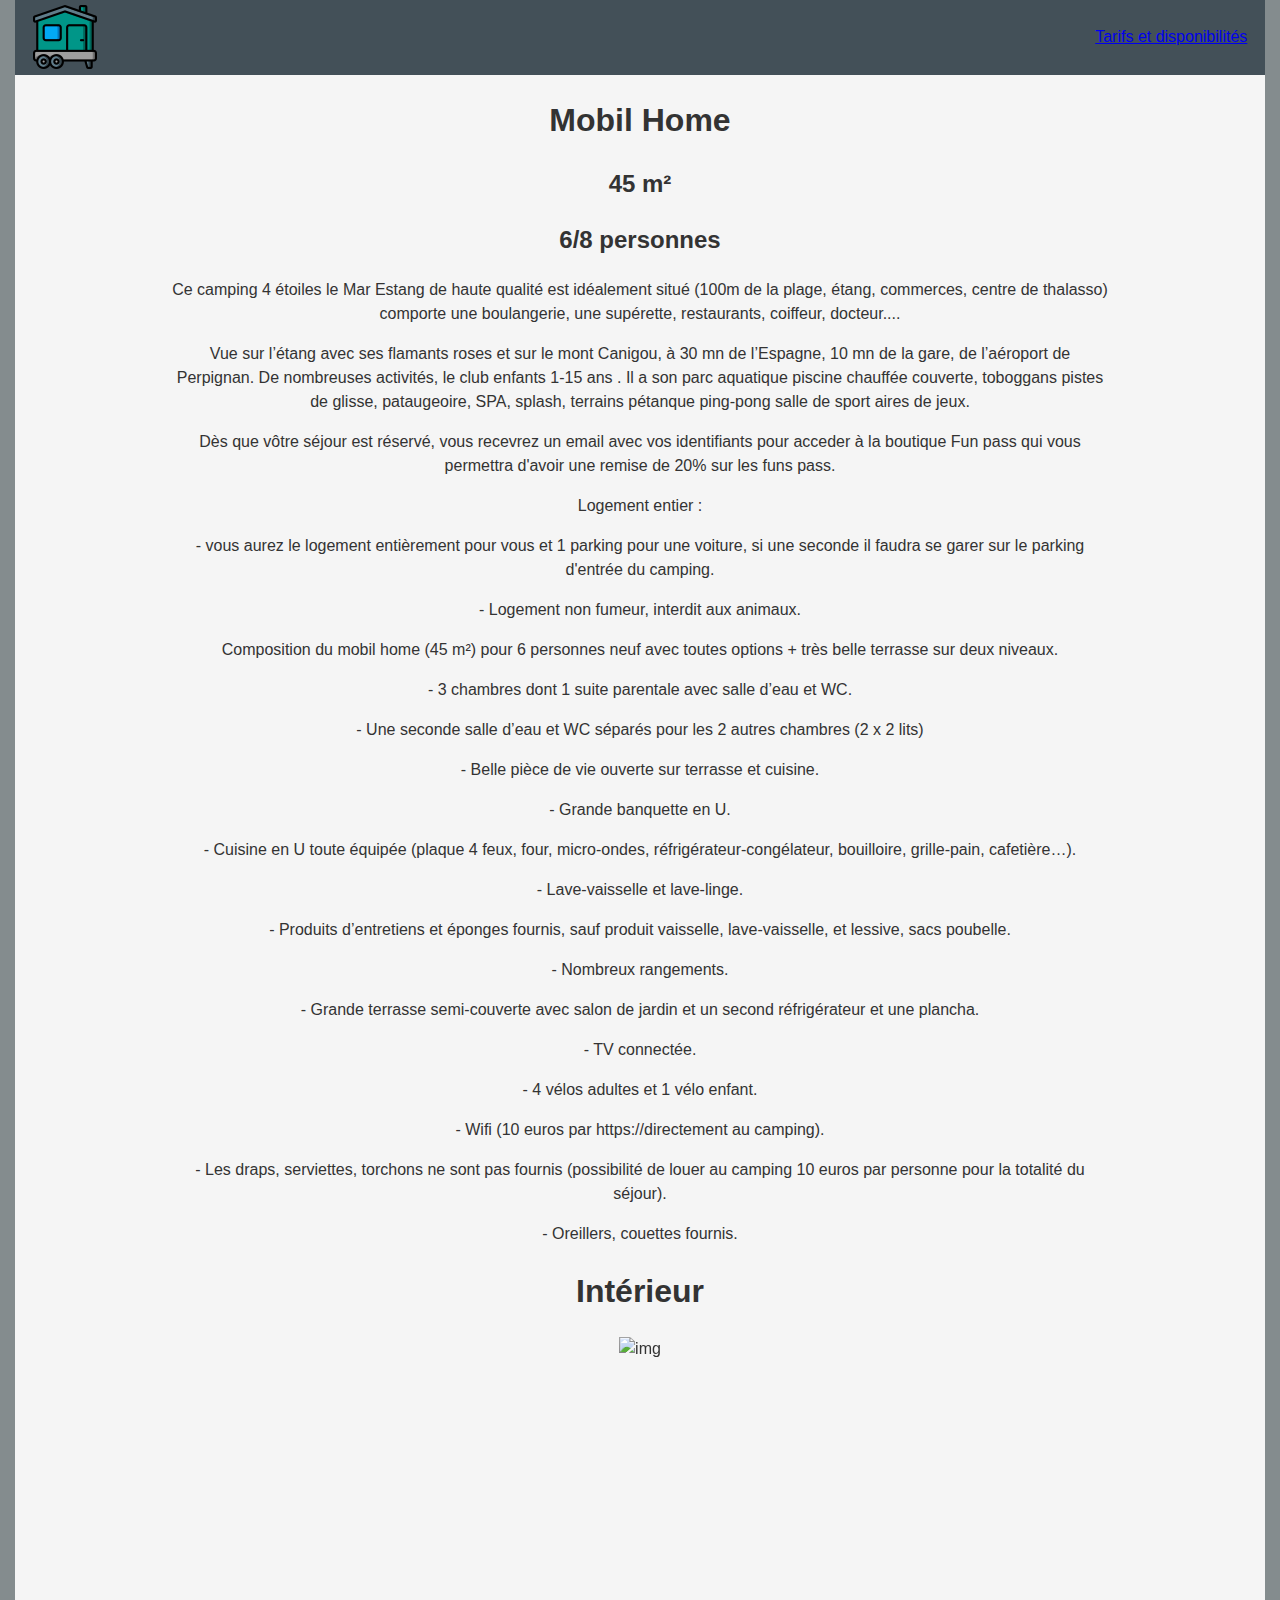
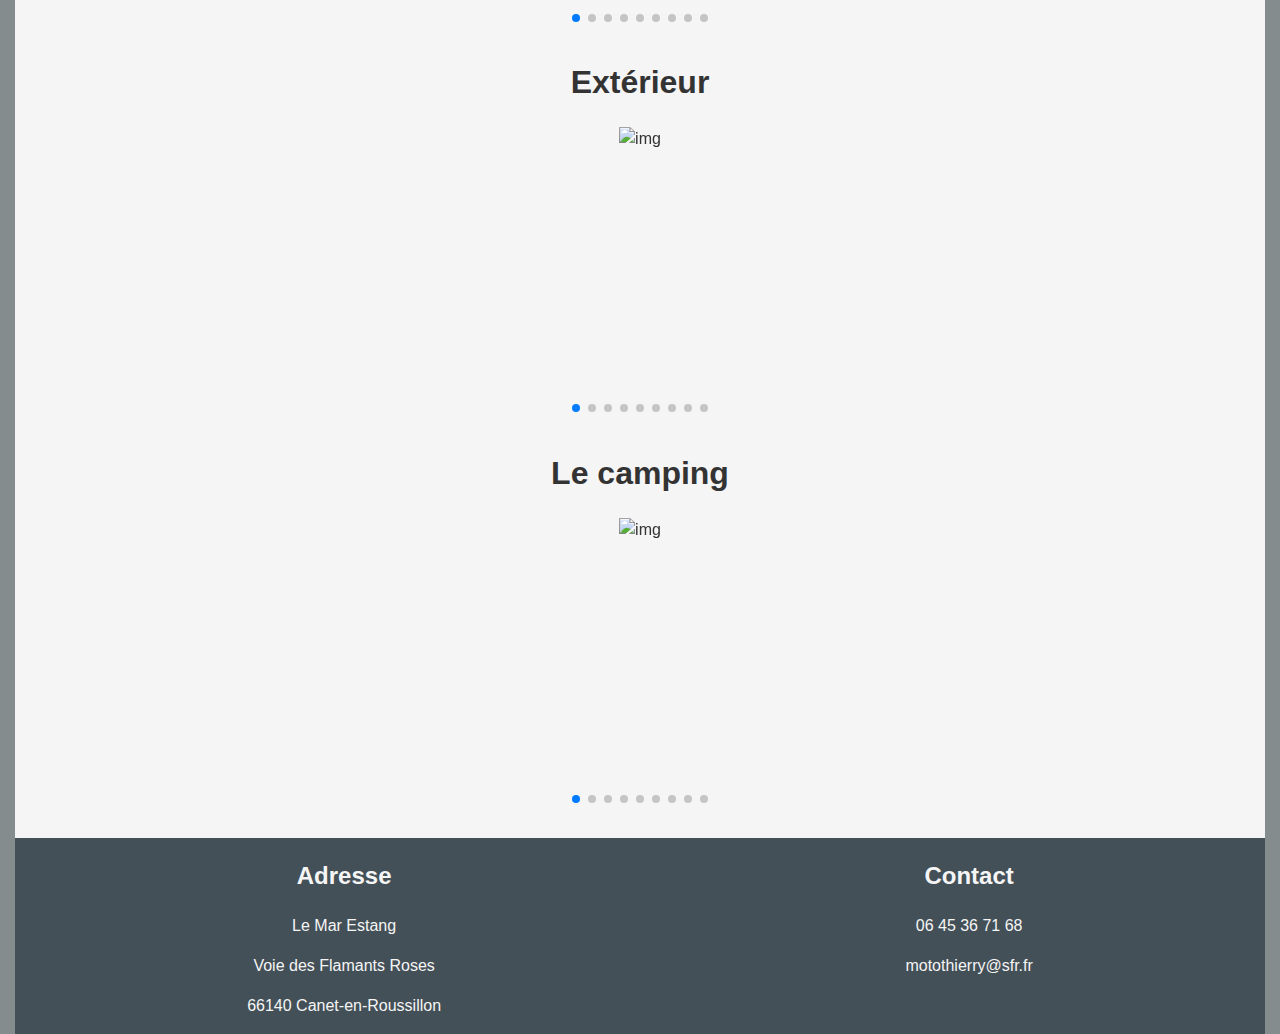
==== index.html @ 720b1f9e "first commit" ====
<!doctype html>
<html lang="fr">

<head>
  <meta charset="utf-8">
  <title>Mobil Home</title>

  <link rel="stylesheet" href="css/main.css">
  <link rel="stylesheet" href="css/index.css">
  <link rel="stylesheet" href="https://cdn.jsdelivr.net/npm/swiper@9/swiper-bundle.min.css"/>

  <script src="js/main.js" defer></script>
</head>

<body>
<header>
  <div class="navBar">
    <div class="icon">
      <img src="img/mobil_home.png" alt="Logo de mobil home">
    </div>
    <div class="nav">
      <a href="tarifs.html">Tarifs et disponibilités</a>
    </div>
  </div>
</header>


  <h1>Mobil Home</h1>
  <h2>45 m²</h2>
  <h2>6/8 personnes</h2>
  <div class="text-content">
    <p>Ce camping 4 étoiles le Mar Estang de haute qualité est idéalement situé (100m de la plage, étang, commerces, centre de thalasso) comporte une boulangerie, une supérette, restaurants, coiffeur, docteur....</p>

    <p>Vue sur l’étang avec ses flamants roses et sur le mont Canigou, à 30 mn de l’Espagne, 10 mn de la gare, de l’aéroport de Perpignan.

      De nombreuses activités, le club enfants 1-15 ans .

      Il a son parc aquatique piscine chauffée couverte, toboggans pistes de glisse, pataugeoire, SPA, splash, terrains pétanque ping-pong salle de sport aires de jeux.</p>



    <p>Dès que vôtre séjour est réservé, vous recevrez un email avec vos identifiants pour acceder à la boutique Fun pass qui vous permettra d'avoir une remise de 20% sur les funs pass.</p>



    <p>Logement entier : </p>

    <p>- vous aurez le logement entièrement pour vous et 1 parking pour une voiture, si une seconde il faudra se garer sur le parking d'entrée du camping.</p>

    <p>- Logement non fumeur, interdit aux animaux.</p>



    <p>Composition du mobil home (45 m²) pour 6 personnes neuf avec toutes options + très belle terrasse sur deux niveaux.</p>



    <p>- 3 chambres dont 1 suite parentale avec salle d’eau et WC.</p>

    <p>- Une seconde salle d’eau et WC séparés pour les 2 autres chambres (2 x 2 lits)</p>

    <p>- Belle pièce de vie ouverte sur terrasse et cuisine.</p>

    <p>- Grande banquette en U.</p>

    <p>- Cuisine en U toute équipée (plaque 4 feux, four, micro-ondes, réfrigérateur-congélateur, bouilloire, grille-pain, cafetière…).</p>

    <p>- Lave-vaisselle et lave-linge.</p>

    <p>- Produits d’entretiens et éponges fournis, sauf produit vaisselle, lave-vaisselle, et lessive, sacs poubelle.</p>

    <p>- Nombreux rangements.</p>

    <p>- Grande terrasse semi-couverte avec salon de jardin et un second réfrigérateur et une plancha.</p>

    <p>- TV connectée.</p>

    <p>- 4 vélos adultes et 1 vélo enfant.</p>

    <p>- Wifi (10 euros par https://directement au camping).</p>

    <p>- Les draps, serviettes, torchons ne sont pas fournis (possibilité de louer au camping 10 euros par personne pour la totalité du séjour).</p>

    <p>- Oreillers, couettes fournis.</p>
  </div>


  <h1>Intérieur</h1>

  <div class="swiper mySwiper">
    <div class="swiper-wrapper">
      <div class="swiper-slide"><img src="https://picsum.photos/200/300" alt="img"></div>
      <div class="swiper-slide"><img src="https://picsum.photos/200/300" alt="img"></div>
      <div class="swiper-slide">Slide 3</div>
      <div class="swiper-slide">Slide 4</div>
      <div class="swiper-slide">Slide 5</div>
      <div class="swiper-slide">Slide 6</div>
      <div class="swiper-slide">Slide 7</div>
      <div class="swiper-slide">Slide 8</div>
      <div class="swiper-slide">Slide 9</div>
    </div>
    <div class="swiper-pagination"></div>
  </div>

  <h1>Extérieur</h1>

  <div class="swiper mySwiper">
    <div class="swiper-wrapper">
      <div class="swiper-slide"><img src="https://picsum.photos/200/300" alt="img"></div>
      <div class="swiper-slide"><img src="https://picsum.photos/200/300" alt="img"></div>
      <div class="swiper-slide">Slide 3</div>
      <div class="swiper-slide">Slide 4</div>
      <div class="swiper-slide">Slide 5</div>
      <div class="swiper-slide">Slide 6</div>
      <div class="swiper-slide">Slide 7</div>
      <div class="swiper-slide">Slide 8</div>
      <div class="swiper-slide">Slide 9</div>
    </div>
    <div class="swiper-pagination"></div>
  </div>

  <h1>Le camping</h1>

  <div class="swiper mySwiper">
    <div class="swiper-wrapper">
      <div class="swiper-slide"><img src="https://picsum.photos/200/300" alt="img"></div>
      <div class="swiper-slide"><img src="https://picsum.photos/200/300" alt="img"></div>
      <div class="swiper-slide">Slide 3</div>
      <div class="swiper-slide">Slide 4</div>
      <div class="swiper-slide">Slide 5</div>
      <div class="swiper-slide">Slide 6</div>
      <div class="swiper-slide">Slide 7</div>
      <div class="swiper-slide">Slide 8</div>
      <div class="swiper-slide">Slide 9</div>
    </div>
    <div class="swiper-pagination"></div>
  </div>

  <footer>
    <div>
      <div class="footer-content">
        <div class="footer-content-left">
          <h2>Adresse</h2>
          <p>Le Mar Estang</p>
          <p>Voie des Flamants Roses</p>
          <p> 66140 Canet-en-Roussillon</p>
        </div>
        <div class="footer-content-right">
          <h2>Contact</h2>
          <p>06 45 36 71 68</p>
          <p>motothierry@sfr.fr</p>
        </div>
      </div>
    </div>
  </footer>

<script src="https://cdn.jsdelivr.net/npm/swiper@9/swiper-bundle.min.js"></script>

</body>

</html>
---- css/main.css ----
html{
  text-align: center;
  font-family: 'Open Sans', sans-serif;
  line-height: 1.5;
  color: #333333;
  background-color: #848C8E;
}

nav a {
  text-decoration: none;
  font-size: 1.5em;
}

body{
  width: 1250px;
  background-color: whitesmoke;
  margin: auto;
}

.navBar{
  display: flex;
  background-color: #435058;
  width: 100%;
  height: 75px;
  justify-content: space-between;
}

.icon{
  width: 100px;
  height: 100px;
  margin-top: 5px;
}

.nav{
  width: 15%;
  margin-top: 25px;
}

.swiper {
  width: 600px;
  height: 300px;
}

footer{
  padding-top: 20px;
}

.footer-content{
  color: whitesmoke;
  background-color: #435058;
  display: flex;
  justify-content: space-around;
}
---- css/index.css ----
.text-content{
  width: 75%;
  margin: auto;
}
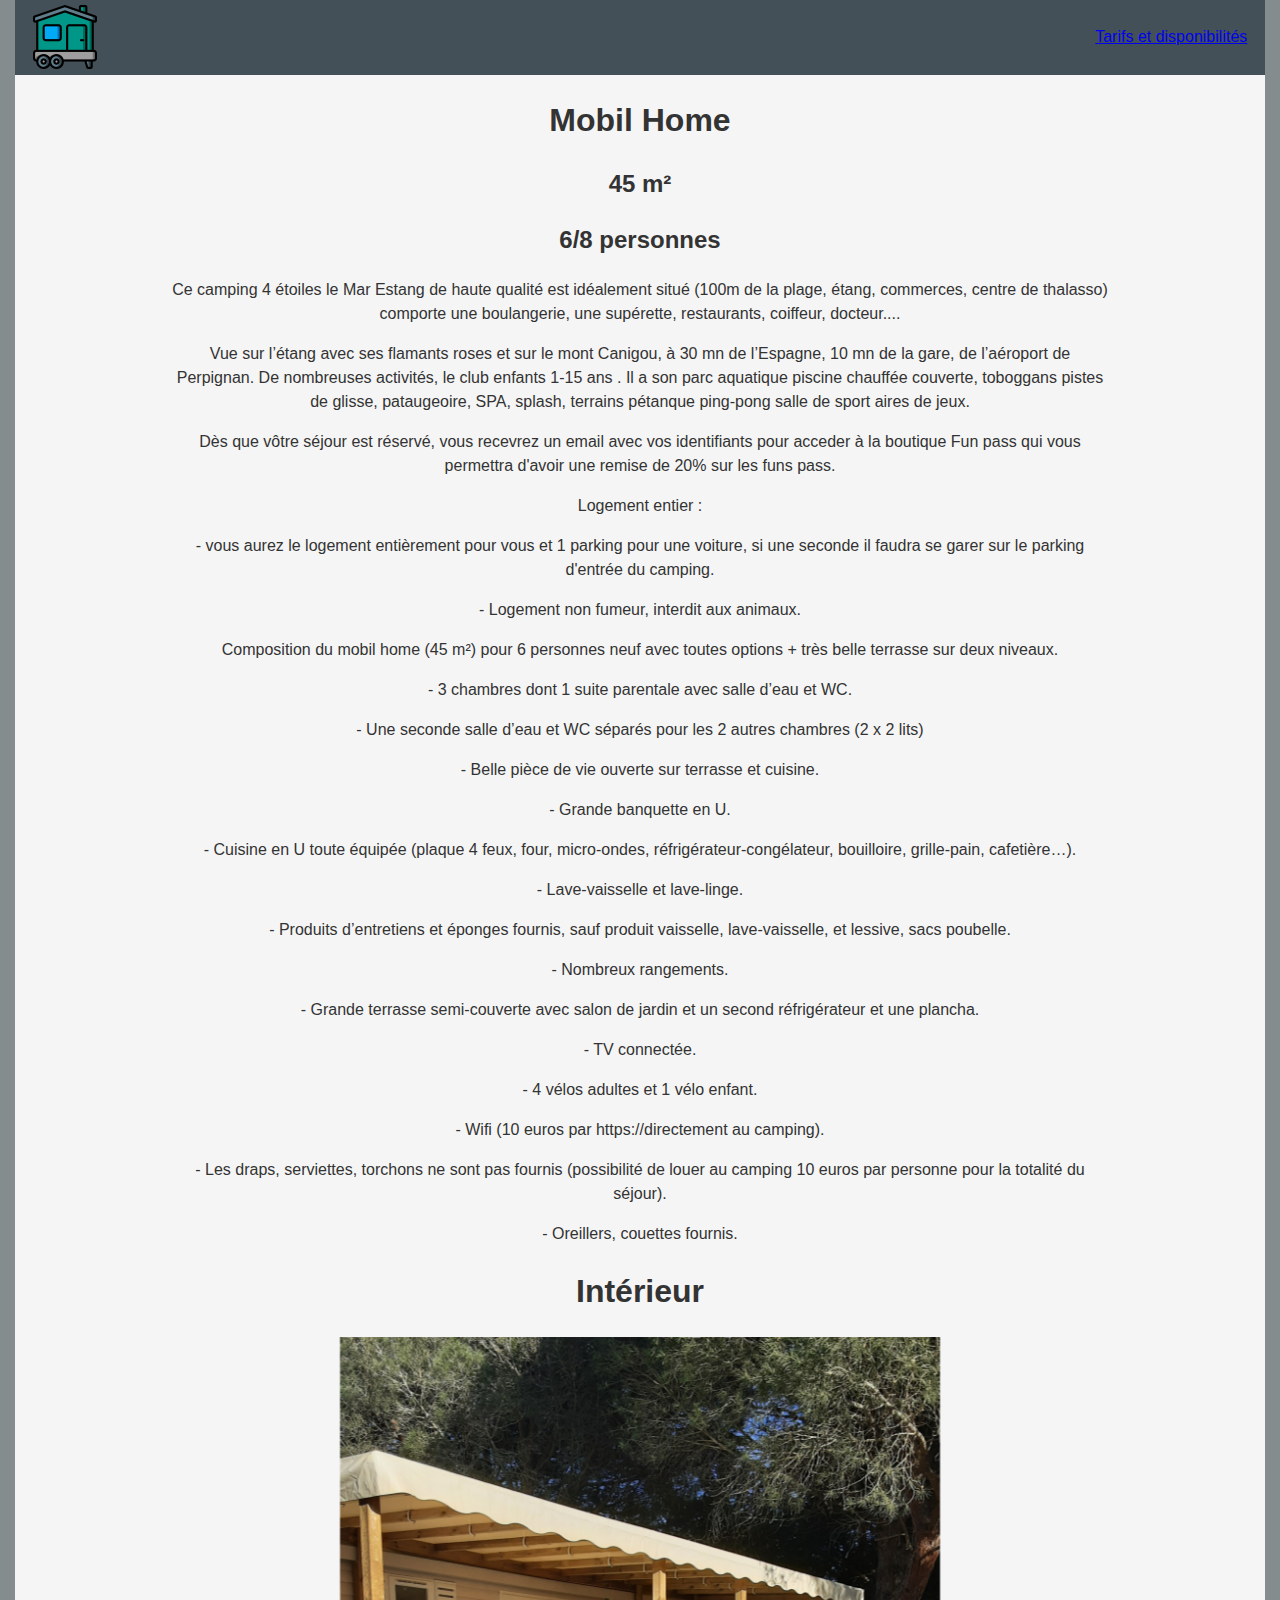
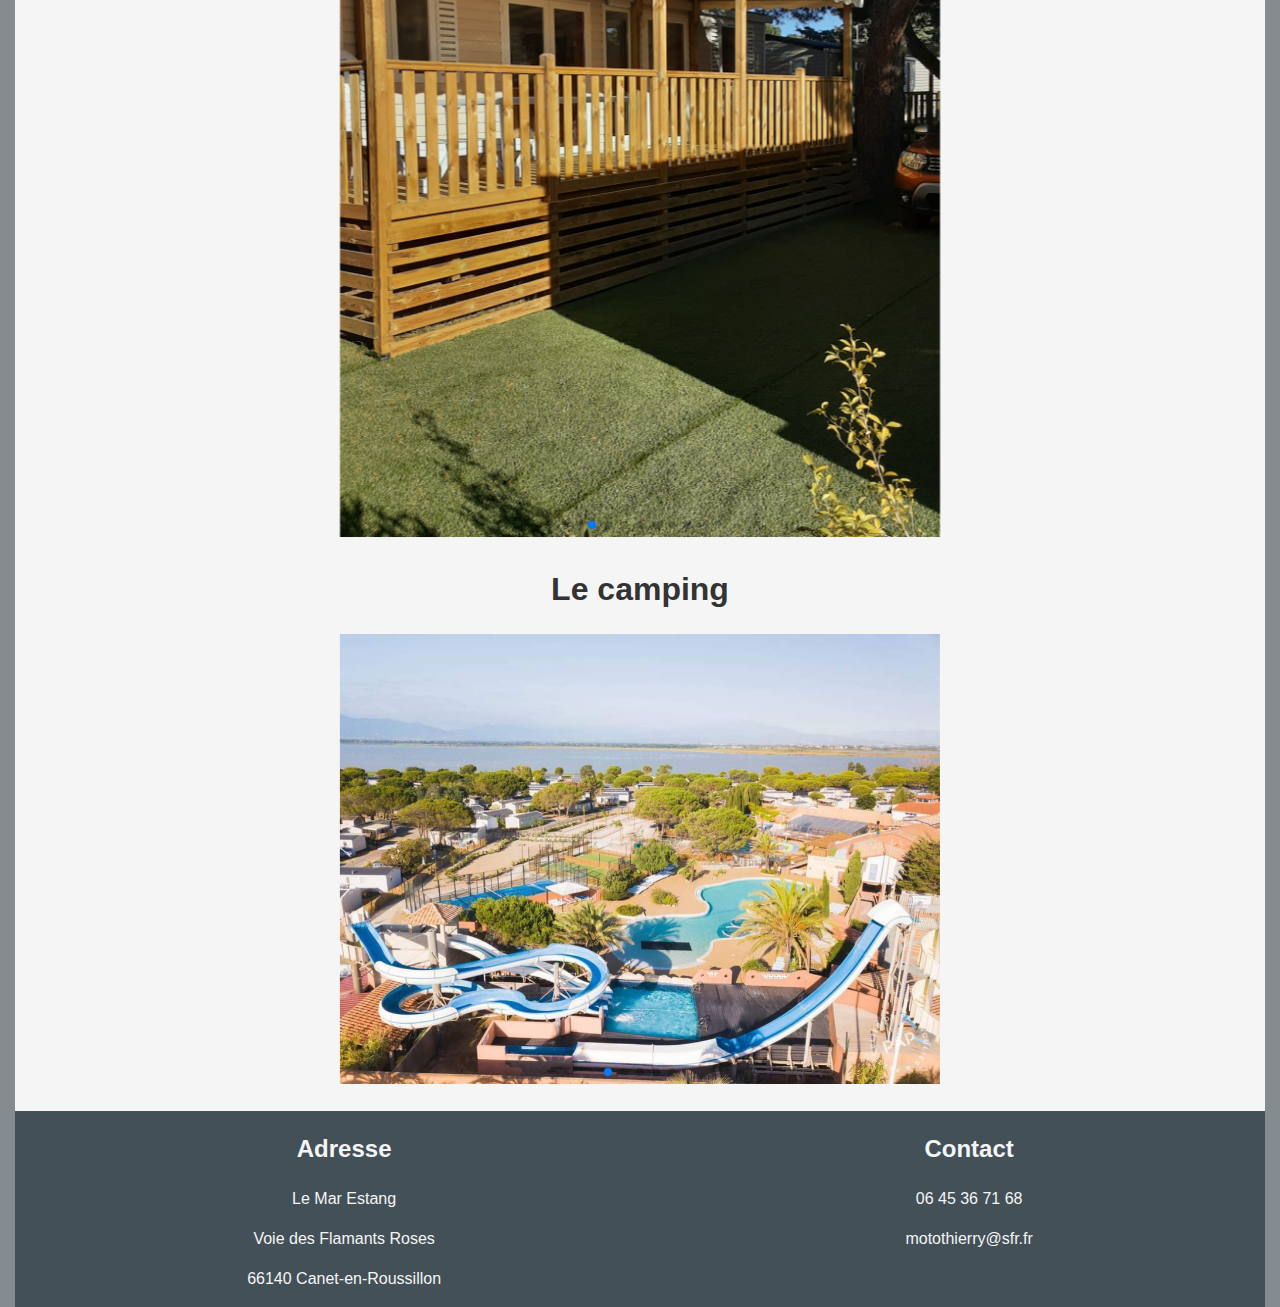
==== commit 4adfaa44: "commit" ====
--- a/index.html
+++ b/index.html
@@ -89,32 +89,13 @@
 
   <div class="swiper mySwiper">
     <div class="swiper-wrapper">
-      <div class="swiper-slide"><img src="https://picsum.photos/200/300" alt="img"></div>
-      <div class="swiper-slide"><img src="https://picsum.photos/200/300" alt="img"></div>
-      <div class="swiper-slide">Slide 3</div>
-      <div class="swiper-slide">Slide 4</div>
-      <div class="swiper-slide">Slide 5</div>
-      <div class="swiper-slide">Slide 6</div>
-      <div class="swiper-slide">Slide 7</div>
-      <div class="swiper-slide">Slide 8</div>
-      <div class="swiper-slide">Slide 9</div>
-    </div>
-    <div class="swiper-pagination"></div>
-  </div>
-
-  <h1>Extérieur</h1>
-
-  <div class="swiper mySwiper">
-    <div class="swiper-wrapper">
-      <div class="swiper-slide"><img src="https://picsum.photos/200/300" alt="img"></div>
-      <div class="swiper-slide"><img src="https://picsum.photos/200/300" alt="img"></div>
-      <div class="swiper-slide">Slide 3</div>
-      <div class="swiper-slide">Slide 4</div>
-      <div class="swiper-slide">Slide 5</div>
-      <div class="swiper-slide">Slide 6</div>
-      <div class="swiper-slide">Slide 7</div>
-      <div class="swiper-slide">Slide 8</div>
-      <div class="swiper-slide">Slide 9</div>
+      <div class="swiper-slide"><img class="img_mobil_home" src="./img/img1.jpg" alt="img"></div>
+      <div class="swiper-slide"><img class="img_mobil_home" src="./img/img2.jpg" alt="img"></div>
+      <div class="swiper-slide"><img class="img_mobil_home" src="./img/img3.jpg" alt="img"></div>
+      <div class="swiper-slide"><img class="img_mobil_home" src="./img/img5.jpg" alt="img"></div>
+      <div class="swiper-slide"><img class="img_mobil_home" src="./img/img6.jpg" alt="img"></div>
+      <div class="swiper-slide"><img class="img_mobil_home" src="./img/img7.jpg" alt="img"></div>
+      <div class="swiper-slide"><img class="img_mobil_home" src="./img/img8.jpg" alt="img"></div>
     </div>
     <div class="swiper-pagination"></div>
   </div>
@@ -123,15 +104,11 @@
 
   <div class="swiper mySwiper">
     <div class="swiper-wrapper">
-      <div class="swiper-slide"><img src="https://picsum.photos/200/300" alt="img"></div>
-      <div class="swiper-slide"><img src="https://picsum.photos/200/300" alt="img"></div>
-      <div class="swiper-slide">Slide 3</div>
-      <div class="swiper-slide">Slide 4</div>
-      <div class="swiper-slide">Slide 5</div>
-      <div class="swiper-slide">Slide 6</div>
-      <div class="swiper-slide">Slide 7</div>
-      <div class="swiper-slide">Slide 8</div>
-      <div class="swiper-slide">Slide 9</div>
+      <div class="swiper-slide"><img class="img_camping" src="./img/img9.jpg" alt="img"></div>
+      <div class="swiper-slide"><img class="img_camping" src="./img/img10.jpg" alt="img"></div>
+      <div class="swiper-slide"><img class="img_camping" src="./img/img11.webp" alt="img"></div>
+      <div class="swiper-slide"><img class="img_camping" src="./img/img12.webp" alt="img"></div>
+      <div class="swiper-slide"><img class="img_camping" src="./img/img13.jpg" alt="img"></div>
     </div>
     <div class="swiper-pagination"></div>
   </div>
--- a/css/main.css
+++ b/css/main.css
@@ -36,11 +36,6 @@
   margin-top: 25px;
 }
 
-.swiper {
-  width: 600px;
-  height: 300px;
-}
-
 footer{
   padding-top: 20px;
 }
--- a/css/index.css
+++ b/css/index.css
@@ -2,3 +2,13 @@
   width: 75%;
   margin: auto;
 }
+
+.img_mobil_home {
+  width: 600px;
+  height: 100%;
+}
+
+.img_camping {
+  width: 600px;
+  height: 100%;
+}
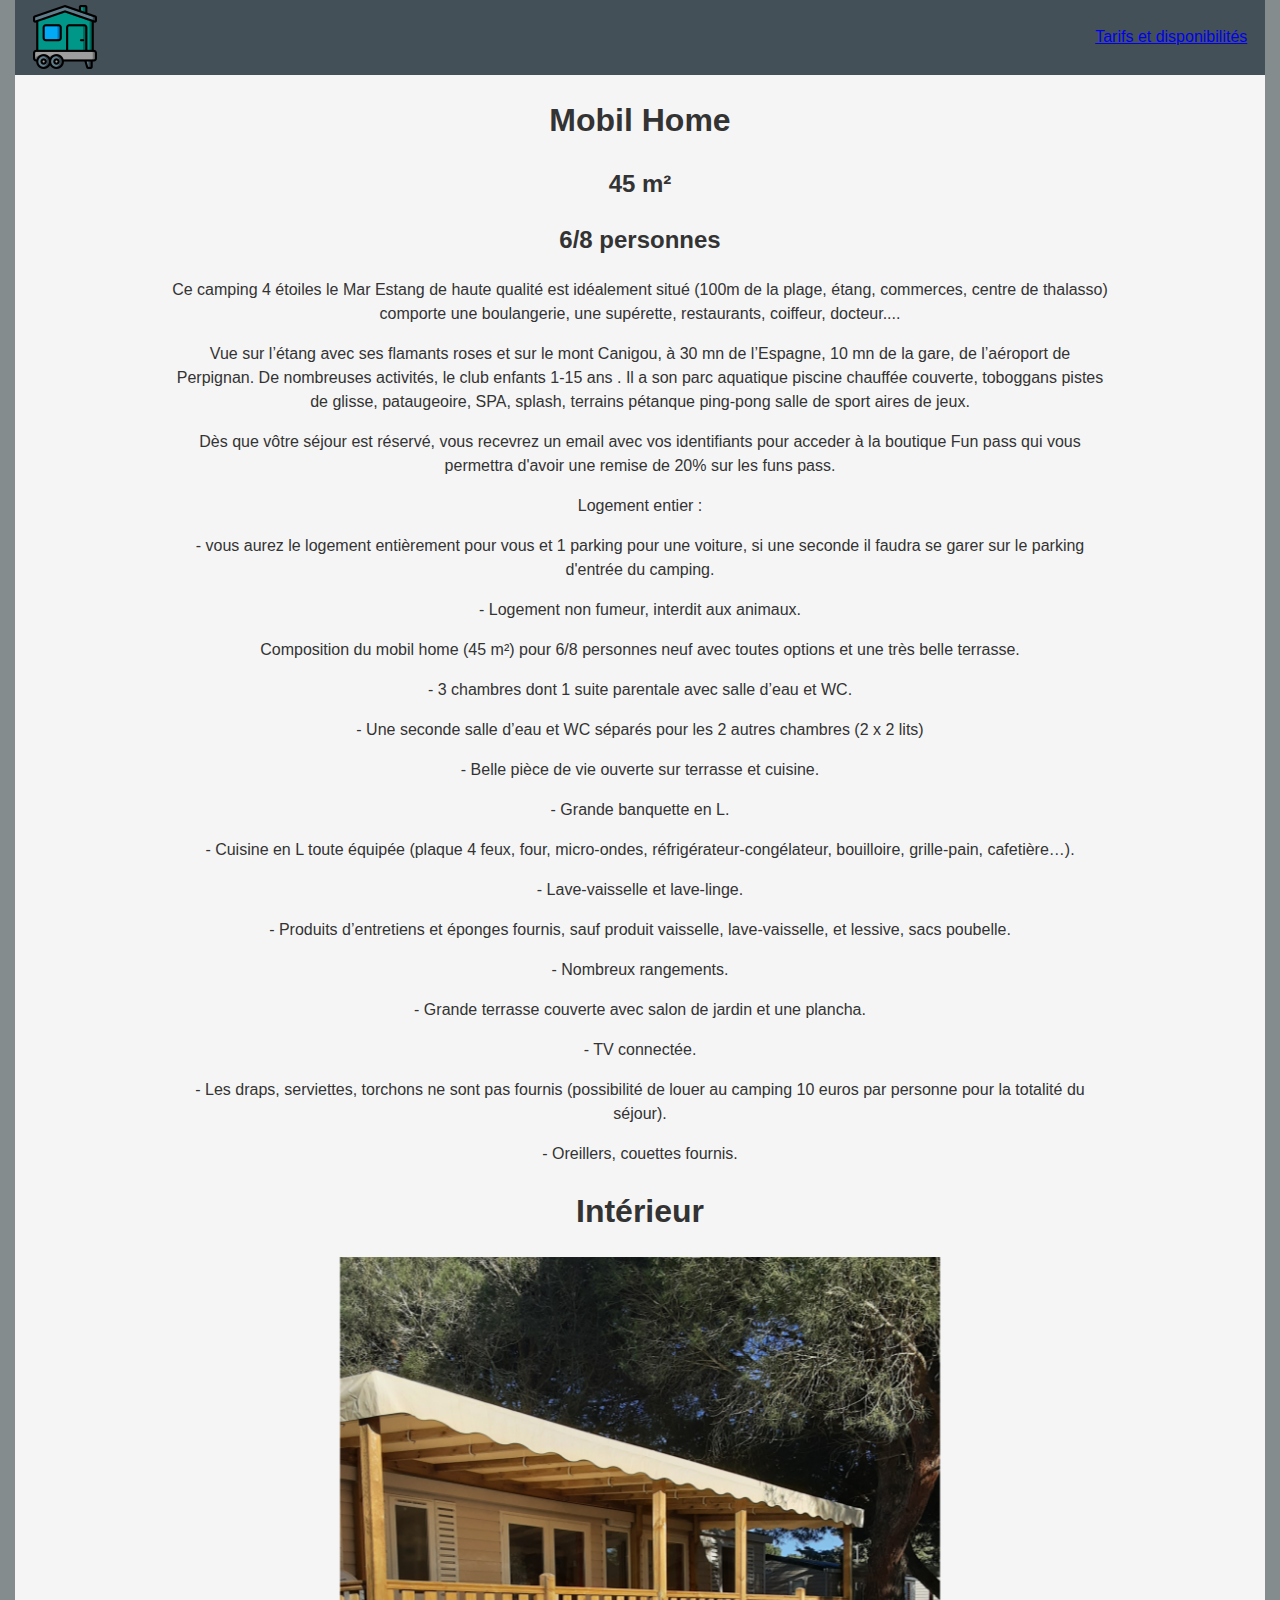
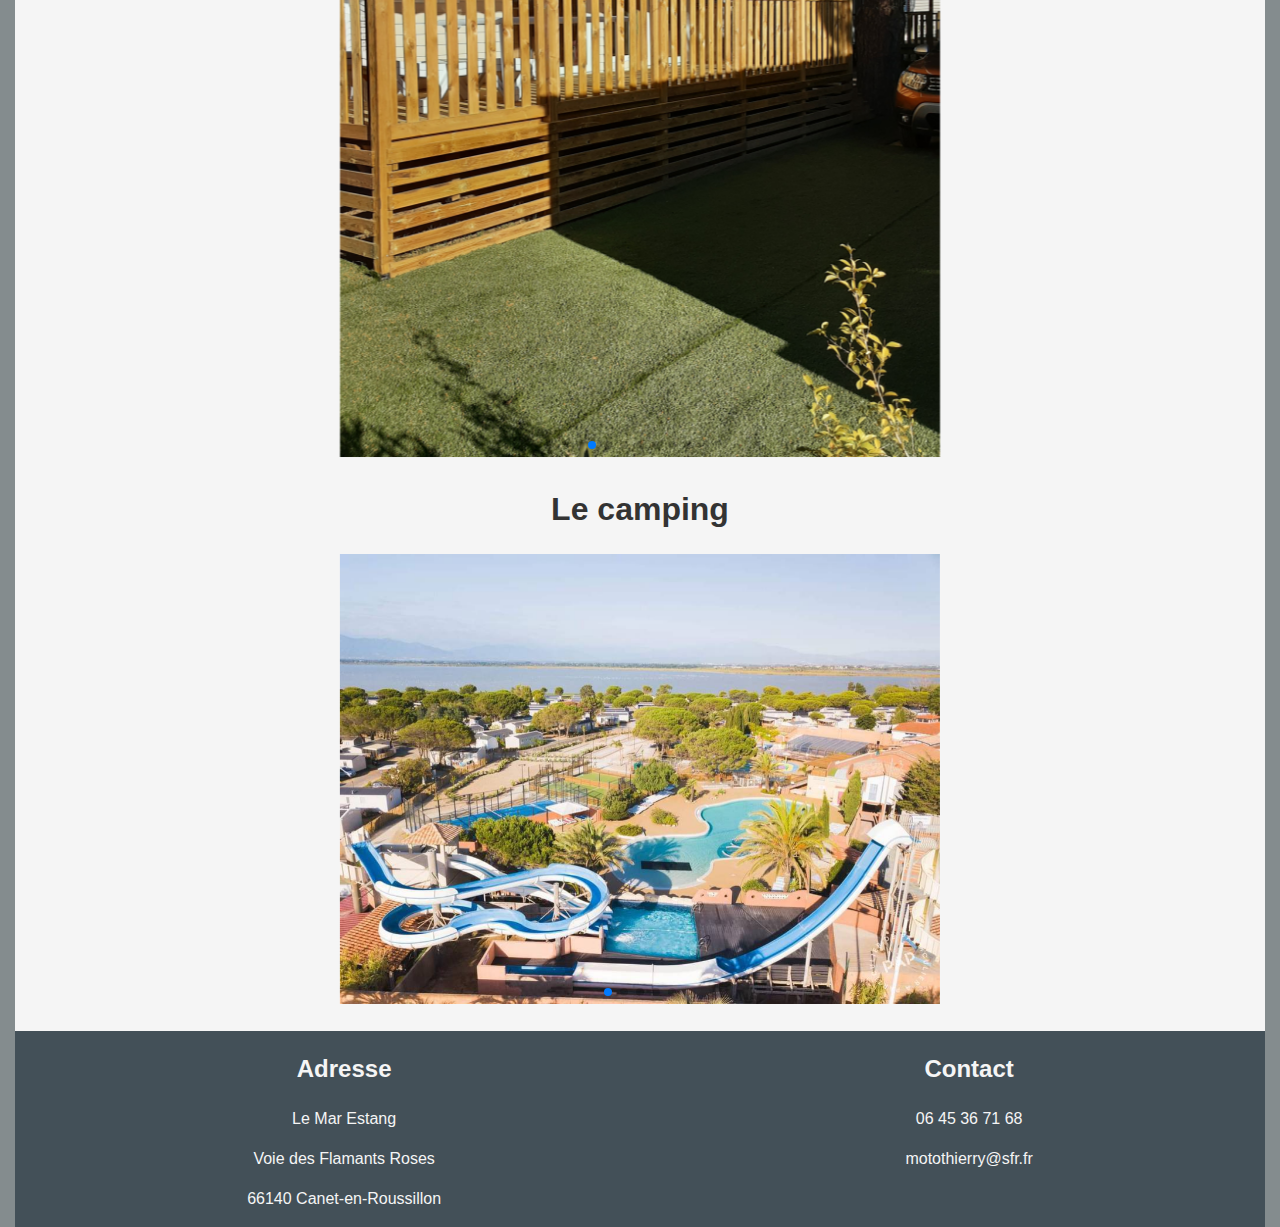
==== commit 6003409a: "changement texte" ====
--- a/index.html
+++ b/index.html
@@ -51,7 +51,7 @@
 
 
 
-    <p>Composition du mobil home (45 m²) pour 6 personnes neuf avec toutes options + très belle terrasse sur deux niveaux.</p>
+    <p>Composition du mobil home (45 m²) pour 6/8 personnes neuf avec toutes options et une très belle terrasse.</p>
 
 
 
@@ -61,9 +61,9 @@
 
     <p>- Belle pièce de vie ouverte sur terrasse et cuisine.</p>
 
-    <p>- Grande banquette en U.</p>
+    <p>- Grande banquette en L.</p>
 
-    <p>- Cuisine en U toute équipée (plaque 4 feux, four, micro-ondes, réfrigérateur-congélateur, bouilloire, grille-pain, cafetière…).</p>
+    <p>- Cuisine en L toute équipée (plaque 4 feux, four, micro-ondes, réfrigérateur-congélateur, bouilloire, grille-pain, cafetière…).</p>
 
     <p>- Lave-vaisselle et lave-linge.</p>
 
@@ -71,13 +71,9 @@
 
     <p>- Nombreux rangements.</p>
 
-    <p>- Grande terrasse semi-couverte avec salon de jardin et un second réfrigérateur et une plancha.</p>
+    <p>- Grande terrasse couverte avec salon de jardin et une plancha.</p>
 
     <p>- TV connectée.</p>
-
-    <p>- 4 vélos adultes et 1 vélo enfant.</p>
-
-    <p>- Wifi (10 euros par https://directement au camping).</p>
 
     <p>- Les draps, serviettes, torchons ne sont pas fournis (possibilité de louer au camping 10 euros par personne pour la totalité du séjour).</p>
 
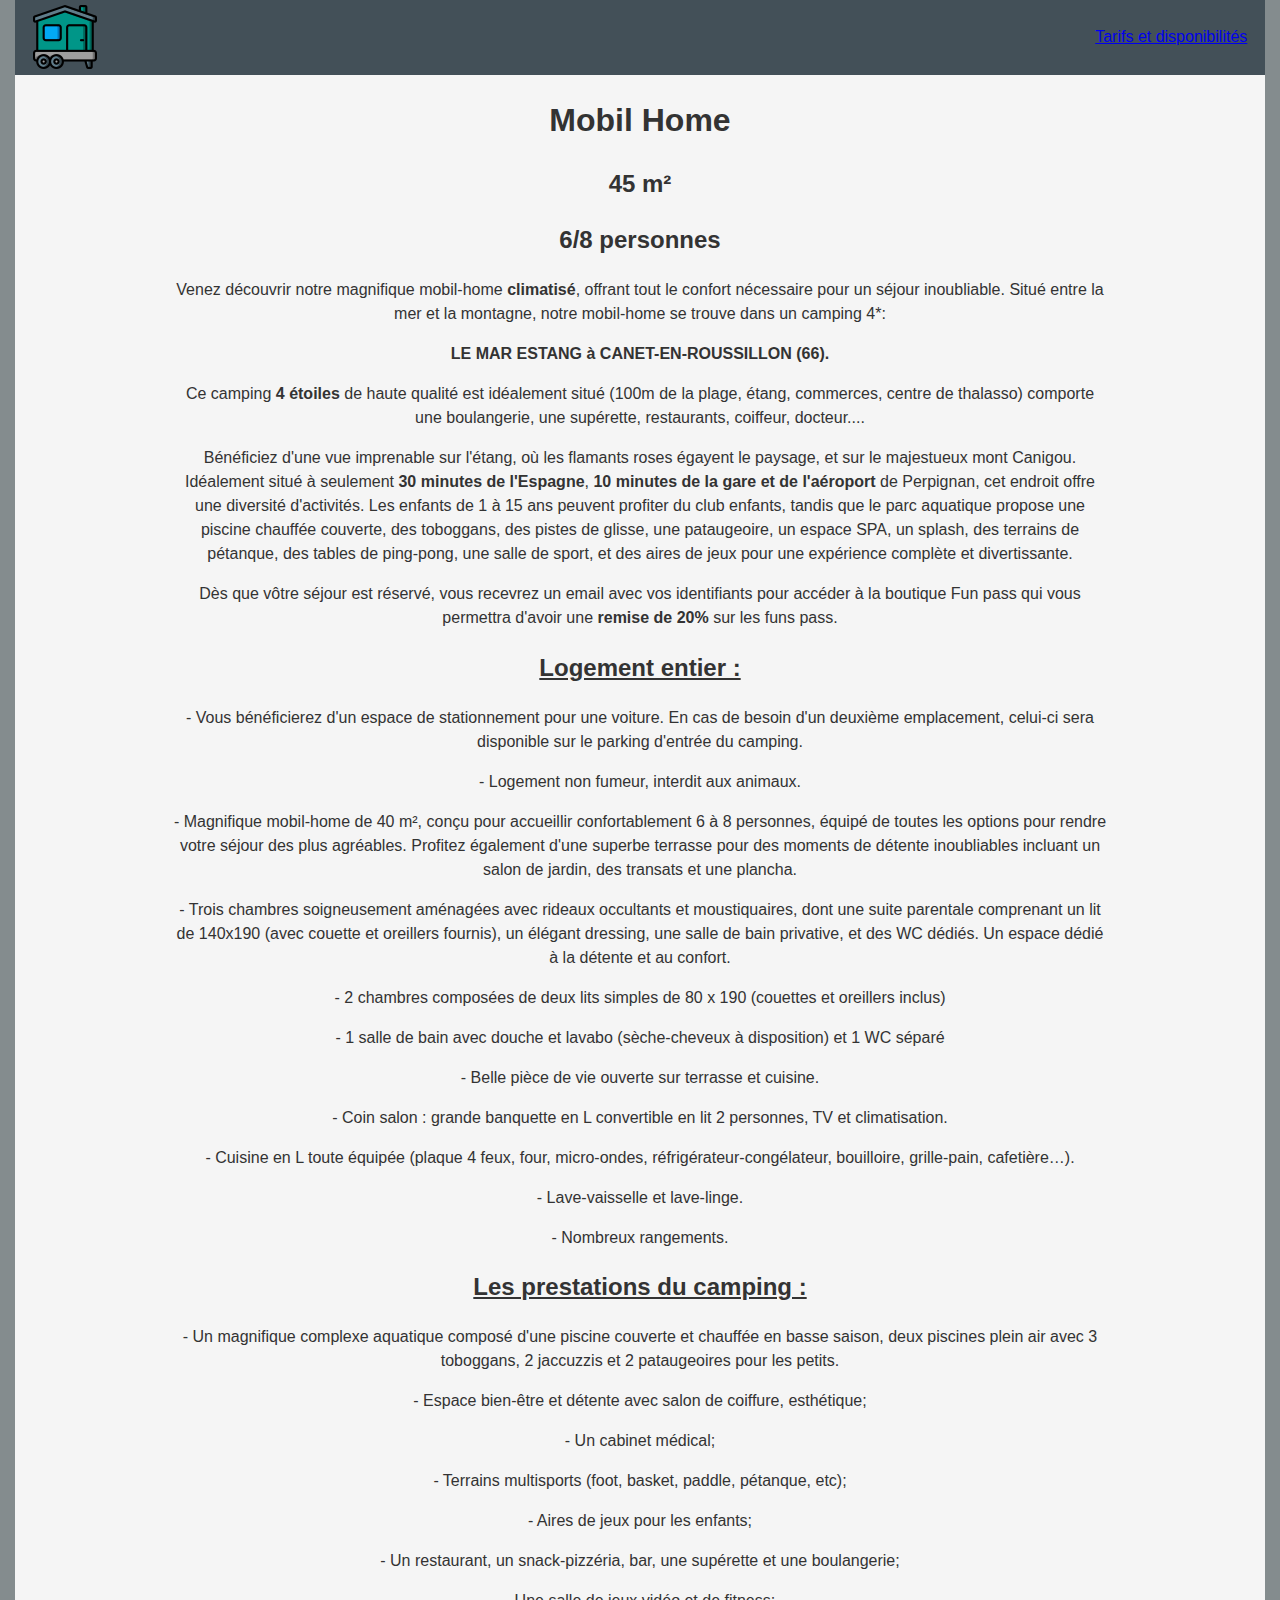
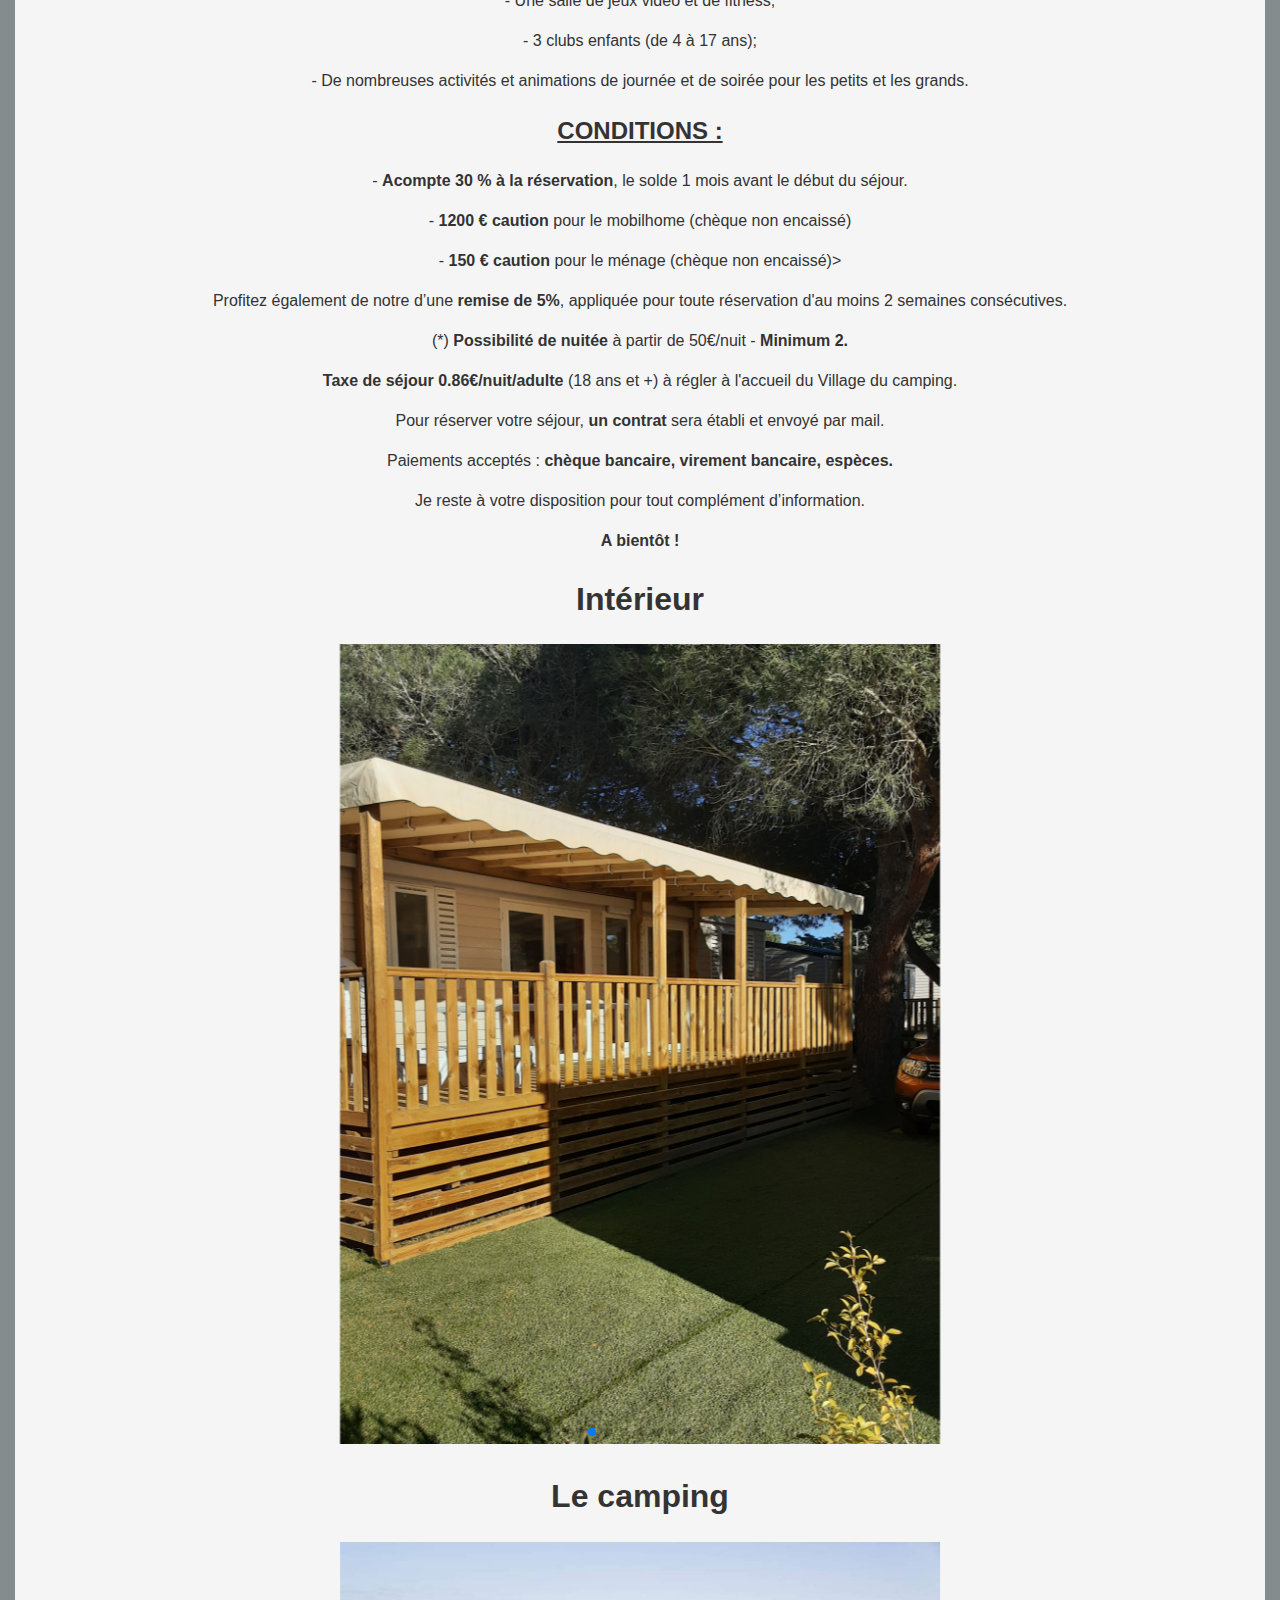
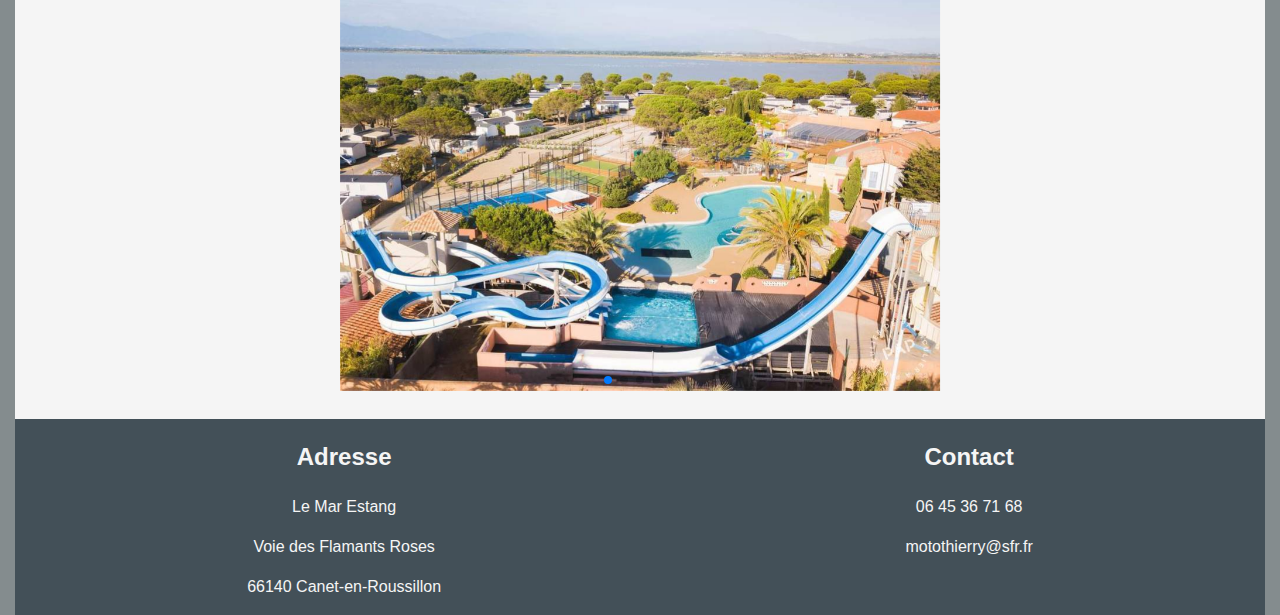
==== commit e37ee0cd: "modification tarifs + description" ====
--- a/index.html
+++ b/index.html
@@ -29,55 +29,86 @@
   <h2>45 m²</h2>
   <h2>6/8 personnes</h2>
   <div class="text-content">
-    <p>Ce camping 4 étoiles le Mar Estang de haute qualité est idéalement situé (100m de la plage, étang, commerces, centre de thalasso) comporte une boulangerie, une supérette, restaurants, coiffeur, docteur....</p>
+    <p>Venez découvrir notre magnifique mobil-home <strong>climatisé</strong>, offrant tout le confort nécessaire pour un séjour inoubliable. Situé entre la mer et la montagne, notre mobil-home se trouve dans un camping 4*:</p>
 
-    <p>Vue sur l’étang avec ses flamants roses et sur le mont Canigou, à 30 mn de l’Espagne, 10 mn de la gare, de l’aéroport de Perpignan.
+    <p> <strong> LE MAR ESTANG à CANET-EN-ROUSSILLON (66). </strong></p>
 
-      De nombreuses activités, le club enfants 1-15 ans .
+    <p>Ce camping <strong> 4 étoiles </strong> de haute qualité est idéalement situé (100m de la plage, étang, commerces, centre de thalasso) comporte une boulangerie, une supérette, restaurants, coiffeur, docteur....</p>
 
-      Il a son parc aquatique piscine chauffée couverte, toboggans pistes de glisse, pataugeoire, SPA, splash, terrains pétanque ping-pong salle de sport aires de jeux.</p>
+    <p>Bénéficiez d'une vue imprenable sur l'étang, où les flamants roses égayent le paysage, et sur le majestueux mont Canigou. Idéalement situé à seulement <strong>30 minutes de l'Espagne</strong>,
+      <strong>10 minutes de la gare et de l'aéroport</strong> de Perpignan, cet endroit offre une diversité d'activités. Les enfants de 1 à 15 ans peuvent profiter du club enfants, tandis
+      que le parc aquatique propose une piscine chauffée couverte, des toboggans, des pistes de glisse, une pataugeoire, un espace SPA, un splash, des terrains de pétanque,
+      des tables de ping-pong, une salle de sport, et des aires de jeux pour une expérience complète et divertissante.</p>
 
+    <p>Dès que vôtre séjour est réservé, vous recevrez un email avec vos identifiants pour accéder à la boutique Fun pass qui vous permettra d'avoir une <strong> remise de 20% </strong> sur les funs pass.</p>
 
+    <h2><U>Logement entier :</U></h2>
 
-    <p>Dès que vôtre séjour est réservé, vous recevrez un email avec vos identifiants pour acceder à la boutique Fun pass qui vous permettra d'avoir une remise de 20% sur les funs pass.</p>
-
-
-
-    <p>Logement entier : </p>
-
-    <p>- vous aurez le logement entièrement pour vous et 1 parking pour une voiture, si une seconde il faudra se garer sur le parking d'entrée du camping.</p>
+    <p>- Vous bénéficierez d'un espace de stationnement pour une voiture. En cas de besoin d'un deuxième emplacement, celui-ci sera disponible sur le parking d'entrée du camping.</p>
 
     <p>- Logement non fumeur, interdit aux animaux.</p>
 
+    <p> - Magnifique mobil-home de 40 m², conçu pour accueillir confortablement 6 à 8 personnes, équipé de toutes les options pour rendre votre séjour des plus agréables. Profitez également d'une superbe terrasse pour des moments de détente inoubliables incluant un salon de jardin, des transats et une plancha.</p>
 
+    <p>- Trois chambres soigneusement aménagées avec rideaux occultants et moustiquaires, dont une suite parentale comprenant un lit de 140x190 (avec couette et oreillers fournis), un élégant dressing, une salle de bain privative, et des WC dédiés. Un espace dédié à la détente et au confort.</p>
 
-    <p>Composition du mobil home (45 m²) pour 6/8 personnes neuf avec toutes options et une très belle terrasse.</p>
+    <p>- 2 chambres composées de deux lits simples de 80 x 190 (couettes et oreillers inclus)</p>
 
-
-
-    <p>- 3 chambres dont 1 suite parentale avec salle d’eau et WC.</p>
-
-    <p>- Une seconde salle d’eau et WC séparés pour les 2 autres chambres (2 x 2 lits)</p>
+    <p>- 1 salle de bain avec douche et lavabo (sèche-cheveux à disposition) et 1 WC séparé</p>
 
     <p>- Belle pièce de vie ouverte sur terrasse et cuisine.</p>
 
-    <p>- Grande banquette en L.</p>
+    <p>- Coin salon : grande banquette en L convertible en lit 2 personnes, TV et climatisation.</p>
 
     <p>- Cuisine en L toute équipée (plaque 4 feux, four, micro-ondes, réfrigérateur-congélateur, bouilloire, grille-pain, cafetière…).</p>
 
     <p>- Lave-vaisselle et lave-linge.</p>
 
-    <p>- Produits d’entretiens et éponges fournis, sauf produit vaisselle, lave-vaisselle, et lessive, sacs poubelle.</p>
-
     <p>- Nombreux rangements.</p>
 
-    <p>- Grande terrasse couverte avec salon de jardin et une plancha.</p>
+    <h2><U>Les prestations du camping :</U></h2>
 
-    <p>- TV connectée.</p>
+    <p>- Un magnifique complexe aquatique composé d'une piscine couverte et chauffée en basse saison, deux piscines plein air avec 3 toboggans, 2 jaccuzzis et 2 pataugeoires pour les petits.</p>
 
-    <p>- Les draps, serviettes, torchons ne sont pas fournis (possibilité de louer au camping 10 euros par personne pour la totalité du séjour).</p>
+    <p>- Espace bien-être et détente avec salon de coiffure, esthétique;</p>
 
-    <p>- Oreillers, couettes fournis.</p>
+    <p>- Un cabinet médical;</p>
+
+    <p>- Terrains multisports (foot, basket, paddle, pétanque, etc);</p>
+
+    <p>- Aires de jeux pour les enfants;</p>
+
+    <p>- Un restaurant, un snack-pizzéria, bar, une supérette et une boulangerie;</p>
+
+    <p>- Une salle de jeux vidéo et de fitness;</p>
+
+    <p>- 3 clubs enfants (de 4 à 17 ans);</p>
+
+    <p>- De nombreuses activités et animations de journée et de soirée pour les
+      petits et les grands.</p>
+
+    <h2> <U> CONDITIONS :</U></h2>
+
+    <p>- <strong>Acompte 30 % à la réservation</strong>, le solde 1 mois avant le début du séjour.</p>
+
+    <p>- <strong>1200 € caution </strong>pour le mobilhome (chèque non encaissé)</p>
+
+    <p>- <strong>150 € caution </strong>pour le ménage (chèque non encaissé)></p>
+
+    <p>Profitez également de notre d’une <strong>remise de 5%</strong>, appliquée pour toute réservation d'au moins 2 semaines consécutives.</p>
+
+    <p>(*) <strong>Possibilité de nuitée</strong> à partir de 50€/nuit - <strong>Minimum 2.</strong></p>
+
+    <p><strong>Taxe de séjour 0.86€/nuit/adulte</strong> (18 ans et +) à régler à l'accueil du Village du camping.</p>
+
+    <p>Pour réserver votre séjour, <strong>un contrat </strong>sera établi et envoyé par mail.</p>
+
+    <p>Paiements acceptés : <strong>chèque bancaire, virement bancaire, espèces.</strong></p>
+
+    <p>Je reste à votre disposition pour tout complément d’information.</p>
+
+    <p><strong>A bientôt !</strong></p>
+
   </div>
 
 
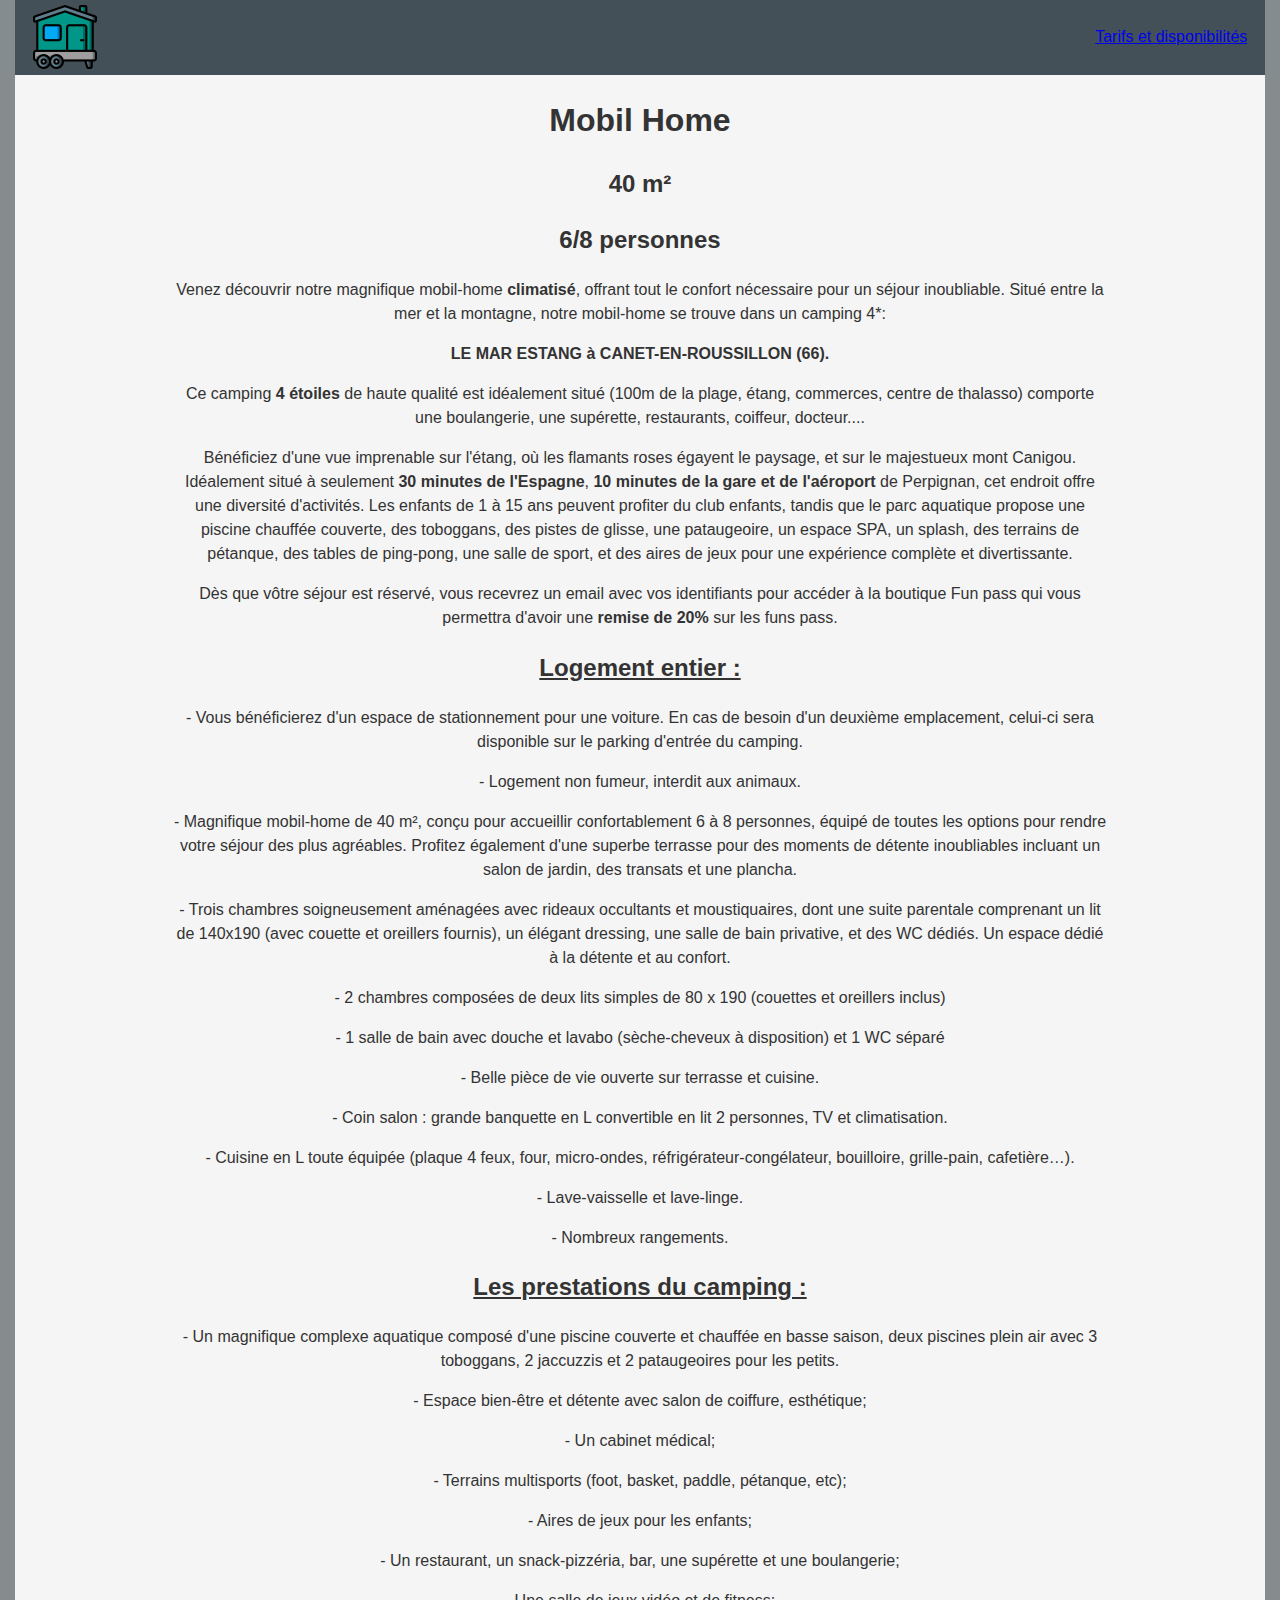
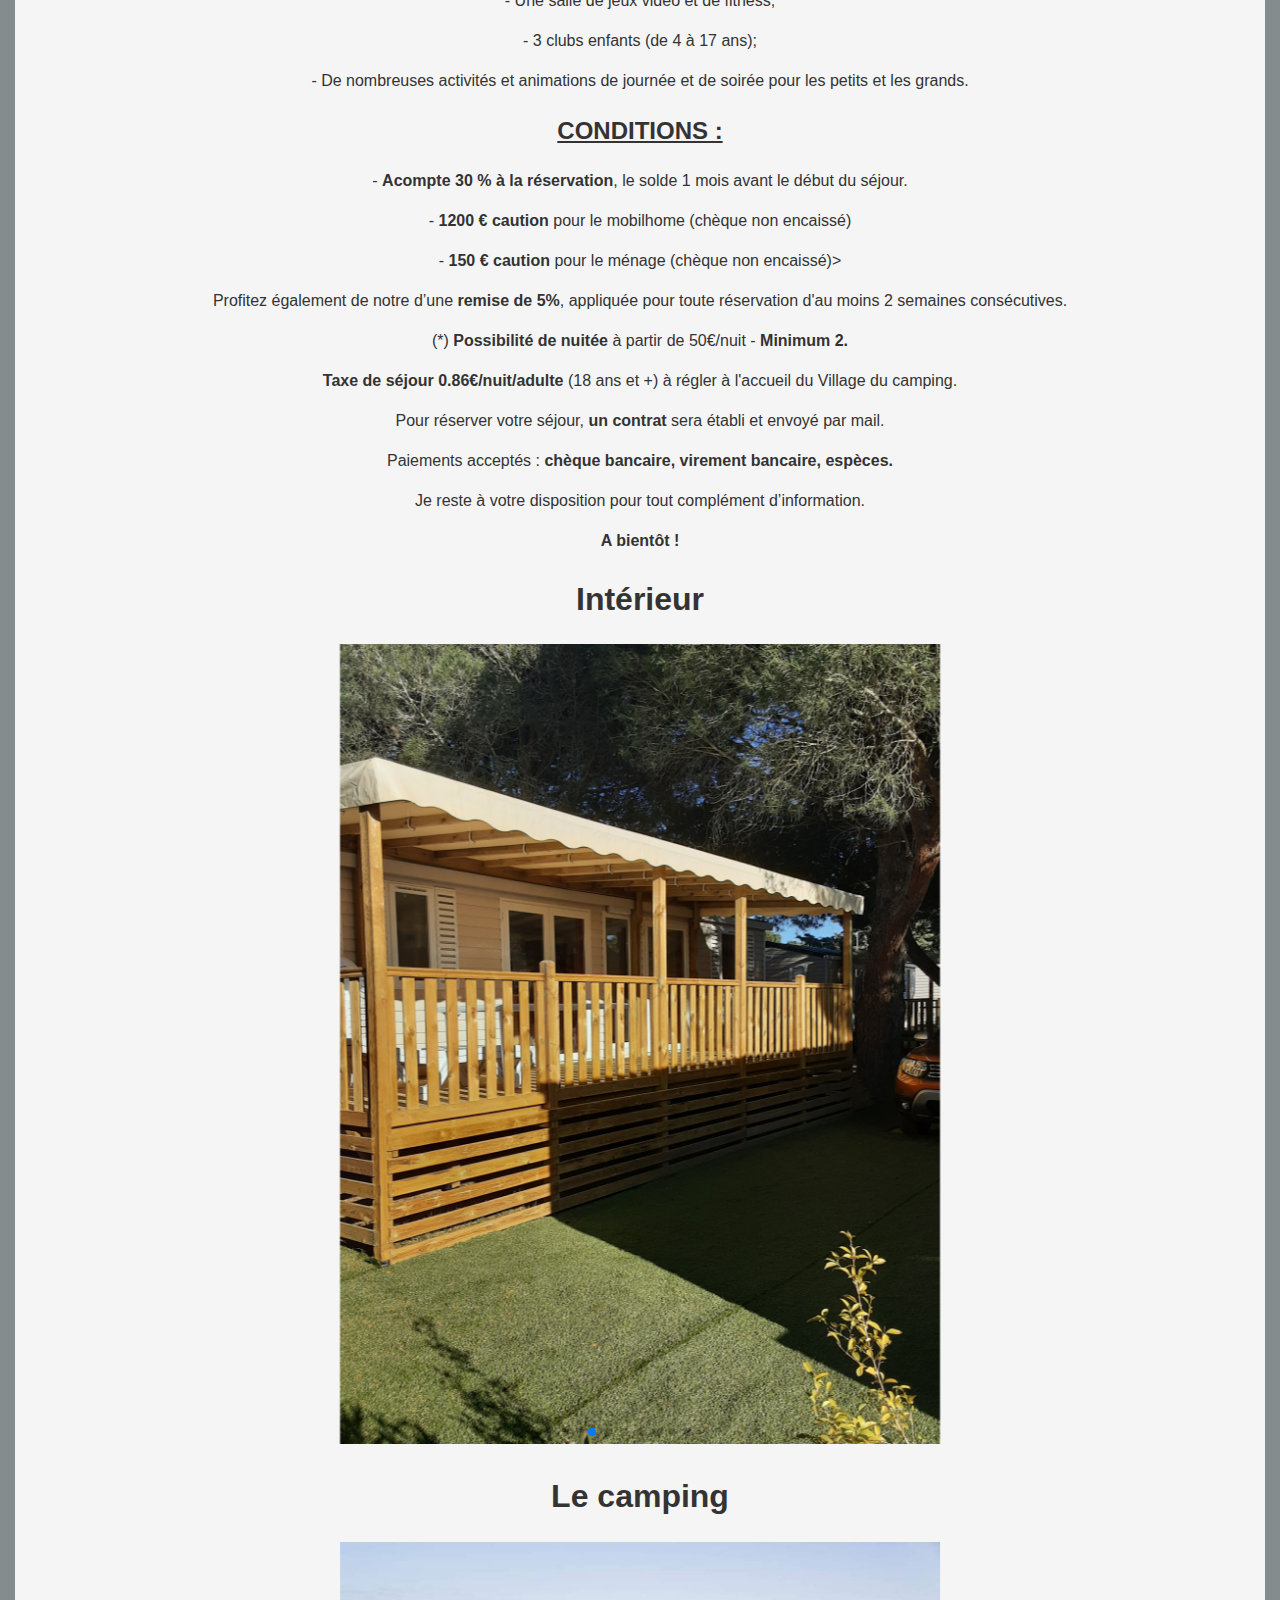
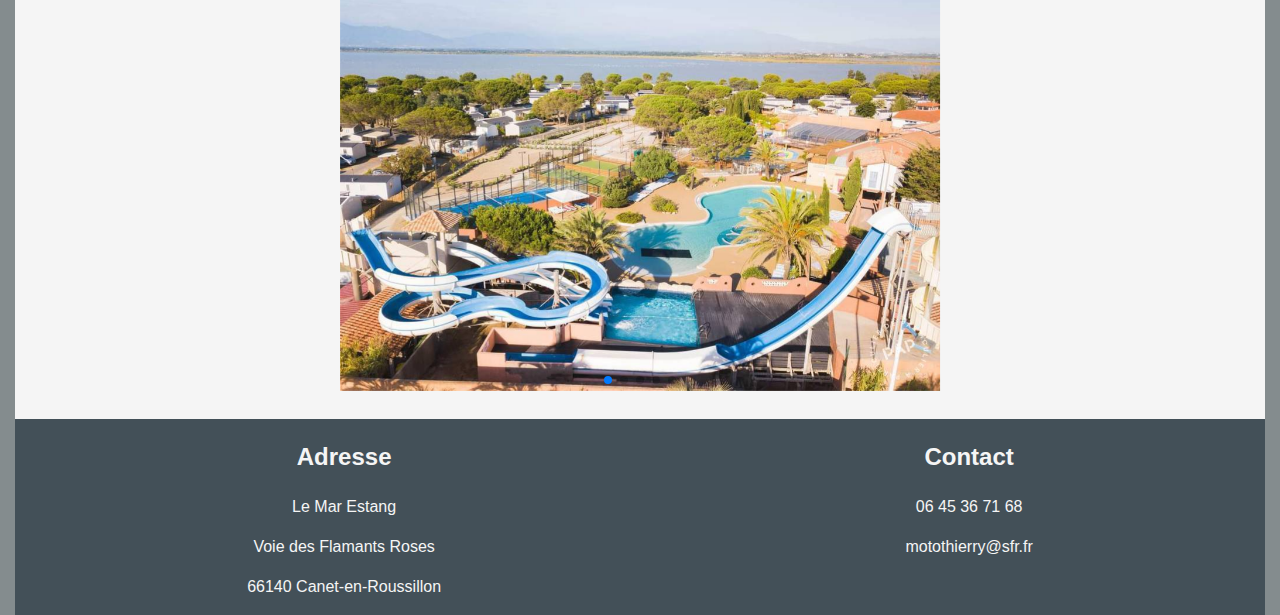
==== commit 92f74896: "modification tarifs + description" ====
--- a/index.html
+++ b/index.html
@@ -26,7 +26,7 @@
 
 
   <h1>Mobil Home</h1>
-  <h2>45 m²</h2>
+  <h2>40 m²</h2>
   <h2>6/8 personnes</h2>
   <div class="text-content">
     <p>Venez découvrir notre magnifique mobil-home <strong>climatisé</strong>, offrant tout le confort nécessaire pour un séjour inoubliable. Situé entre la mer et la montagne, notre mobil-home se trouve dans un camping 4*:</p>
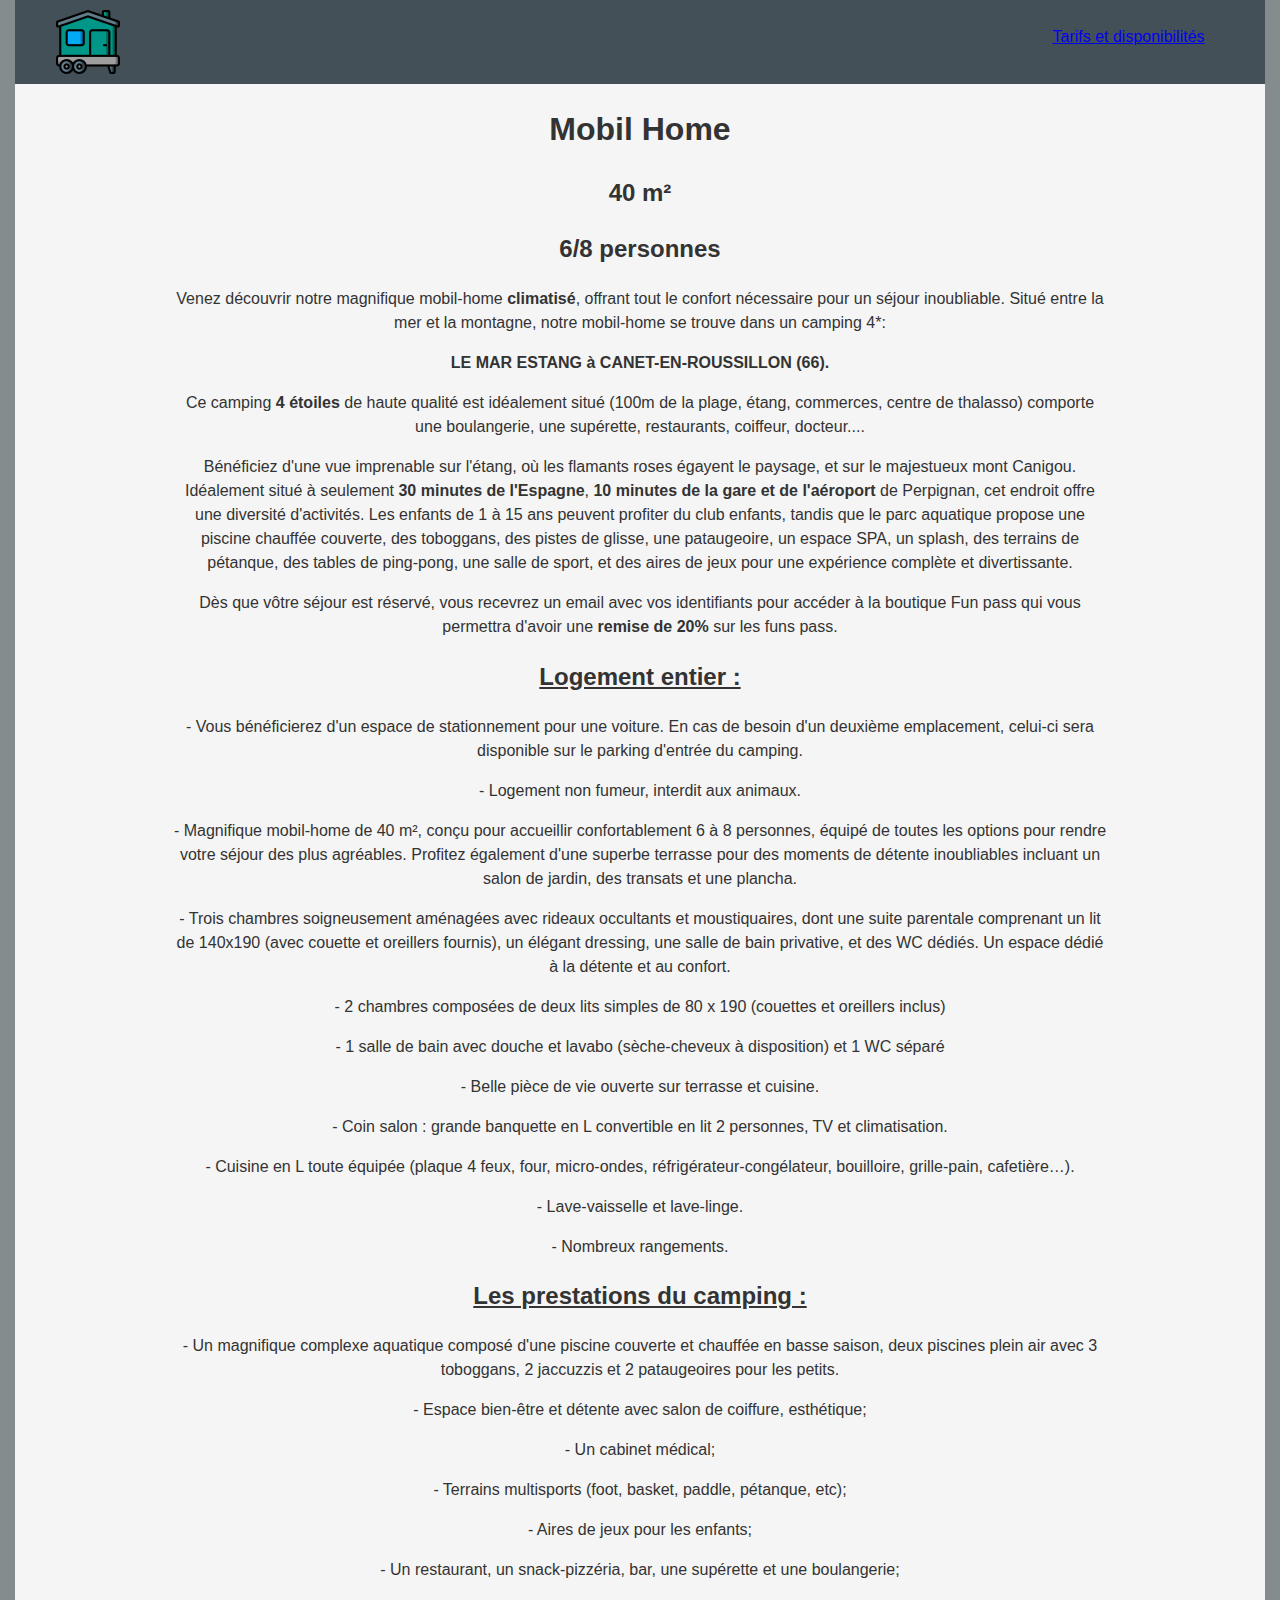
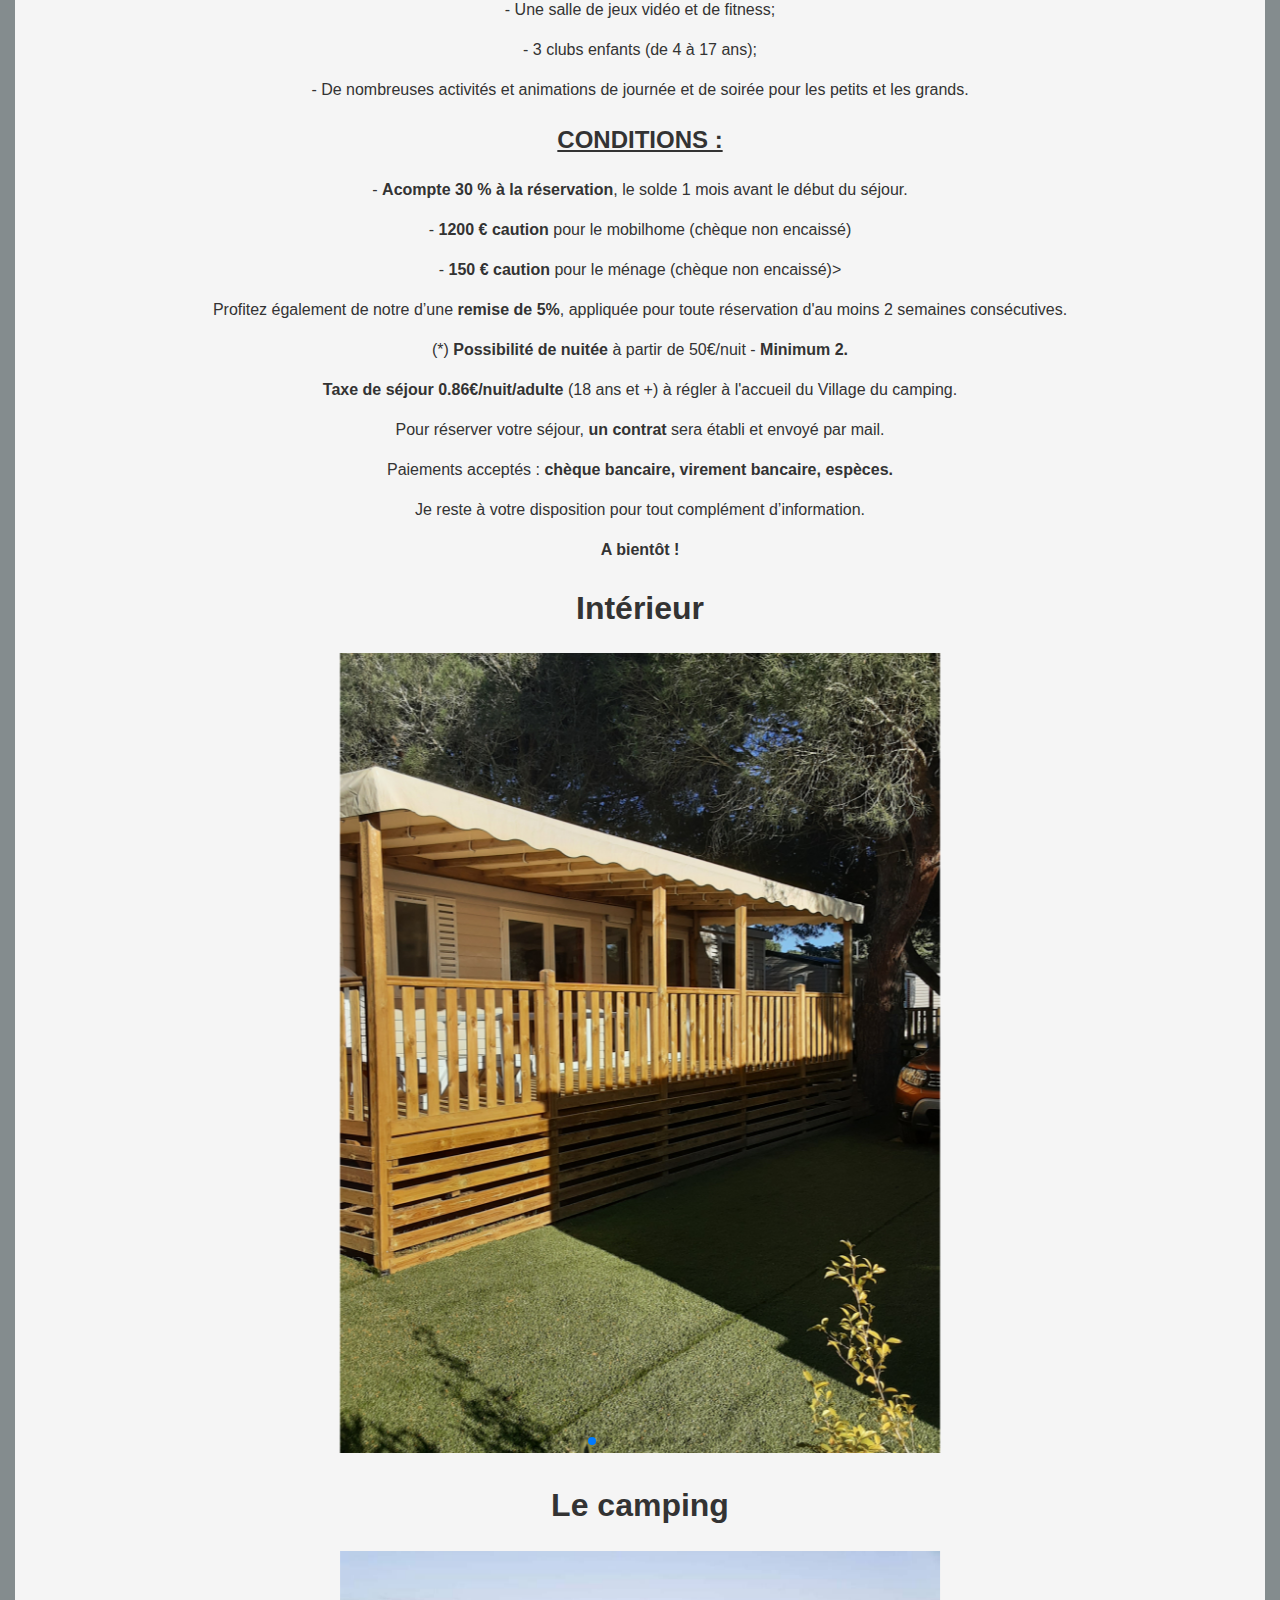
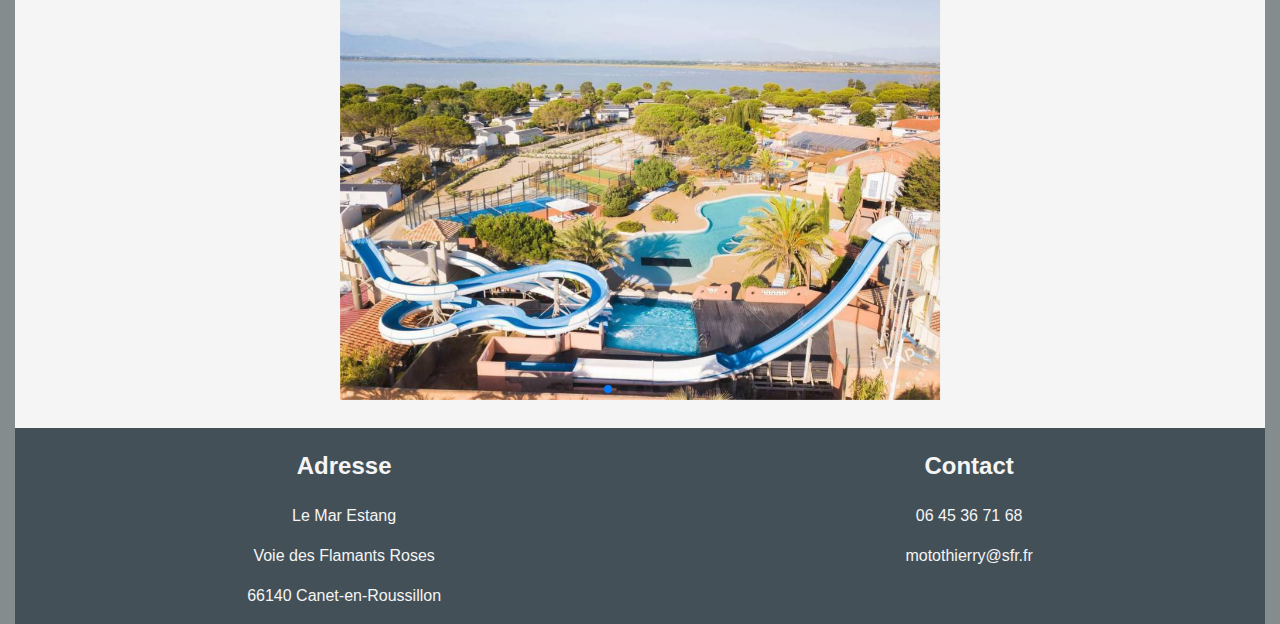
==== commit 7bcbab90: "modification responsive" ====
--- a/index.html
+++ b/index.html
@@ -19,7 +19,7 @@
       <img src="img/mobil_home.png" alt="Logo de mobil home">
     </div>
     <div class="nav">
-      <a href="tarifs.html">Tarifs et disponibilités</a>
+      <a id="tarifs" href="tarifs.html">Tarifs et disponibilités</a>
     </div>
   </div>
 </header>
--- a/css/main.css
+++ b/css/main.css
@@ -21,19 +21,26 @@
   display: flex;
   background-color: #435058;
   width: 100%;
-  height: 75px;
   justify-content: space-between;
 }
 
 .icon{
-  width: 100px;
-  height: 100px;
-  margin-top: 5px;
+  display: flex;
+  justify-content: center;
+  width: 10%;
+  height: 100%;
+  margin : 10px;
 }
 
 .nav{
+  display: flex;
   width: 15%;
-  margin-top: 25px;
+  height: 100%;
+  margin : 25px;
+}
+
+#tarifs{
+  text-align: center;
 }
 
 footer{
@@ -47,3 +54,18 @@
   justify-content: space-around;
 }
 
+@media only screen and (max-width: 480px) {
+  .navBar{
+    display: flex;
+    background-color: #435058;
+    justify-content: space-between;
+  }
+
+  .icon{
+    display: block;
+    margin: auto;
+    width: 100px;
+    height: 100px;
+  }
+}
+
--- a/css/index.css
+++ b/css/index.css
@@ -12,3 +12,21 @@
   width: 600px;
   height: 100%;
 }
+
+@media only screen and (max-width: 480px) {
+  .text-content{
+    width: 85%;
+    margin: auto;
+    color: #333333;
+  }
+
+  .img_mobil_home {
+    width: 100%;
+    height: 100%;
+  }
+
+  .img_camping {
+    width: 100%;
+    height: 100%;
+  }
+}
